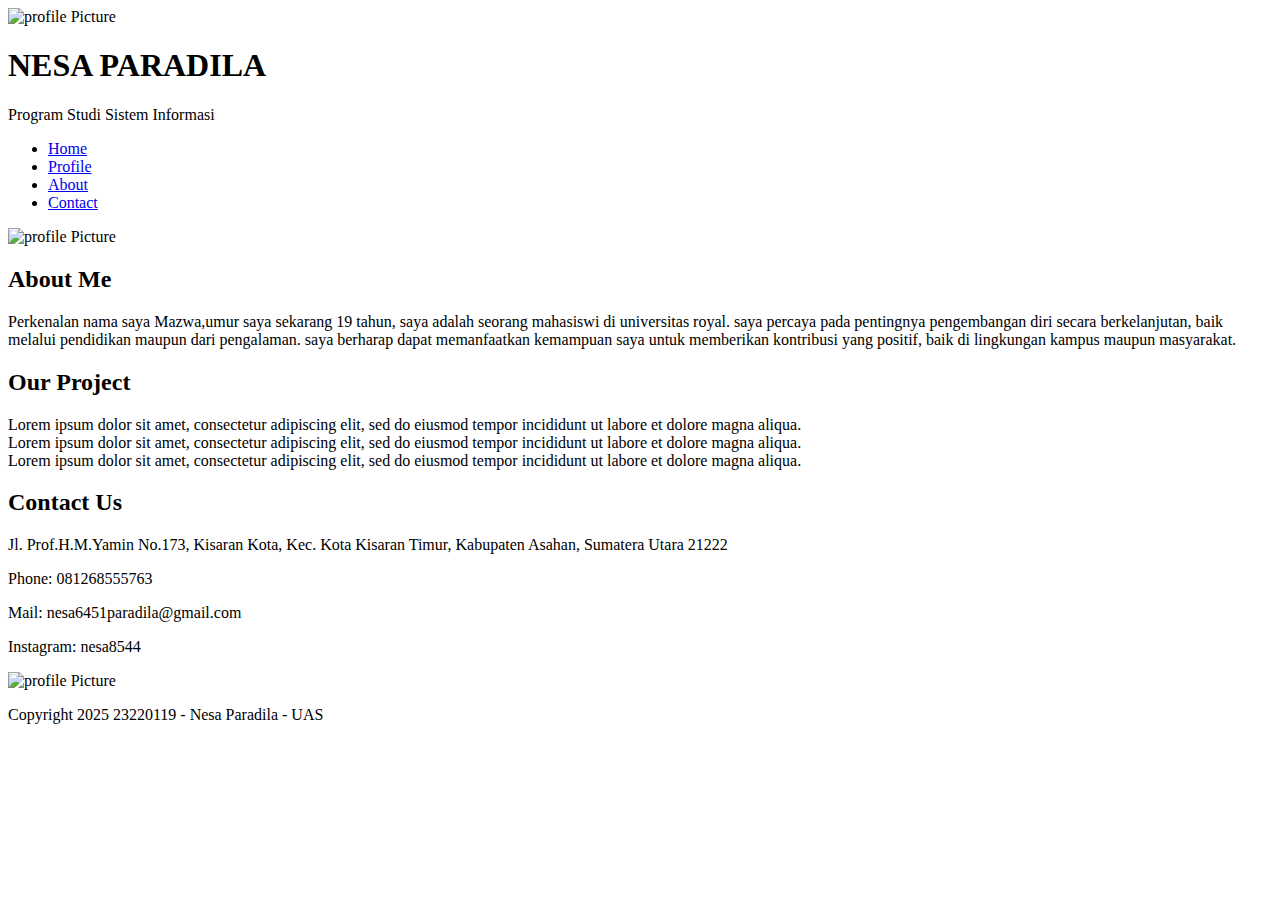
==== index.html @ 7762d0cb "Update and rename UAS_NESA.html to index.html" ====
<!DOCTYPE html>
<html lang="en">
<head>
  <meta charset="UTF-8">
  <meta name="viewport" content="width=device-width, initial-scale=1.0">
  <title>Portfolio</title>
  <link rel="stylesheet" href="style.css">
</head>
<body>
  <header>
    <div class="profile-header">
     <img src="images\nesa.jpeg" alt="profile Picture" class="circle">
      <h1>NESA PARADILA</h1>
      <p>Program Studi Sistem Informasi</p>
    </div>
    </header>
    <div class="navbar">
    <nav>
      <ul>
        <li><a href="#">Home</a></li>
        <li><a href="#">Profile</a></li>
        <li><a href="#">About</a></li>
        <li><a href="#">Contact</a></li>
      </ul>
    </nav>
  </div>
  

  <main>
    <section class="about">
      <div class="about-content">
         <img src="images\nih.jpg" alt="profile Picture" class="image-placeholder">
        <div class="about-text">
          <h2>About Me</h2>
          <p>Perkenalan nama saya Mazwa,umur saya sekarang 19 tahun, saya adalah seorang mahasiswi di universitas royal. saya percaya pada pentingnya pengembangan diri secara berkelanjutan, baik melalui pendidikan maupun dari pengalaman. saya berharap dapat memanfaatkan kemampuan saya untuk memberikan kontribusi yang positif, baik di lingkungan kampus maupun masyarakat.</p>
        </div>
      </div>
    </section>

    <section class="projects">
      <h2>Our Project</h2>
      <div class="project-cards">
        <div class="card">Lorem ipsum dolor sit amet, consectetur adipiscing elit, sed do eiusmod tempor incididunt ut labore et dolore magna aliqua.</div>
        <div class="card">Lorem ipsum dolor sit amet, consectetur adipiscing elit, sed do eiusmod tempor incididunt ut labore et dolore magna aliqua.</div>
        <div class="card">Lorem ipsum dolor sit amet, consectetur adipiscing elit, sed do eiusmod tempor incididunt ut labore et dolore magna aliqua.</div>
      </div>
    </section>

    <section class="contact">
      <h2>Contact Us</h2>
      <div class="contact-info">
        <div class="info">
          <p>Jl. Prof.H.M.Yamin No.173, Kisaran Kota, Kec. Kota Kisaran Timur, Kabupaten Asahan, Sumatera Utara 21222</p>
          <p>Phone: 081268555763</p>
          <p>Mail: nesa6451paradila@gmail.com</p>
          <p>Instagram: nesa8544</p>
        </div>
         <img src="images\maps.jpeg" alt="profile Picture"  class="map-placeholder">
      </div>
    </section>
  </main>

  <footer>
    <p>Copyright 2025 23220119 - Nesa Paradila - UAS</p>
  </footer>
</body>
</html>
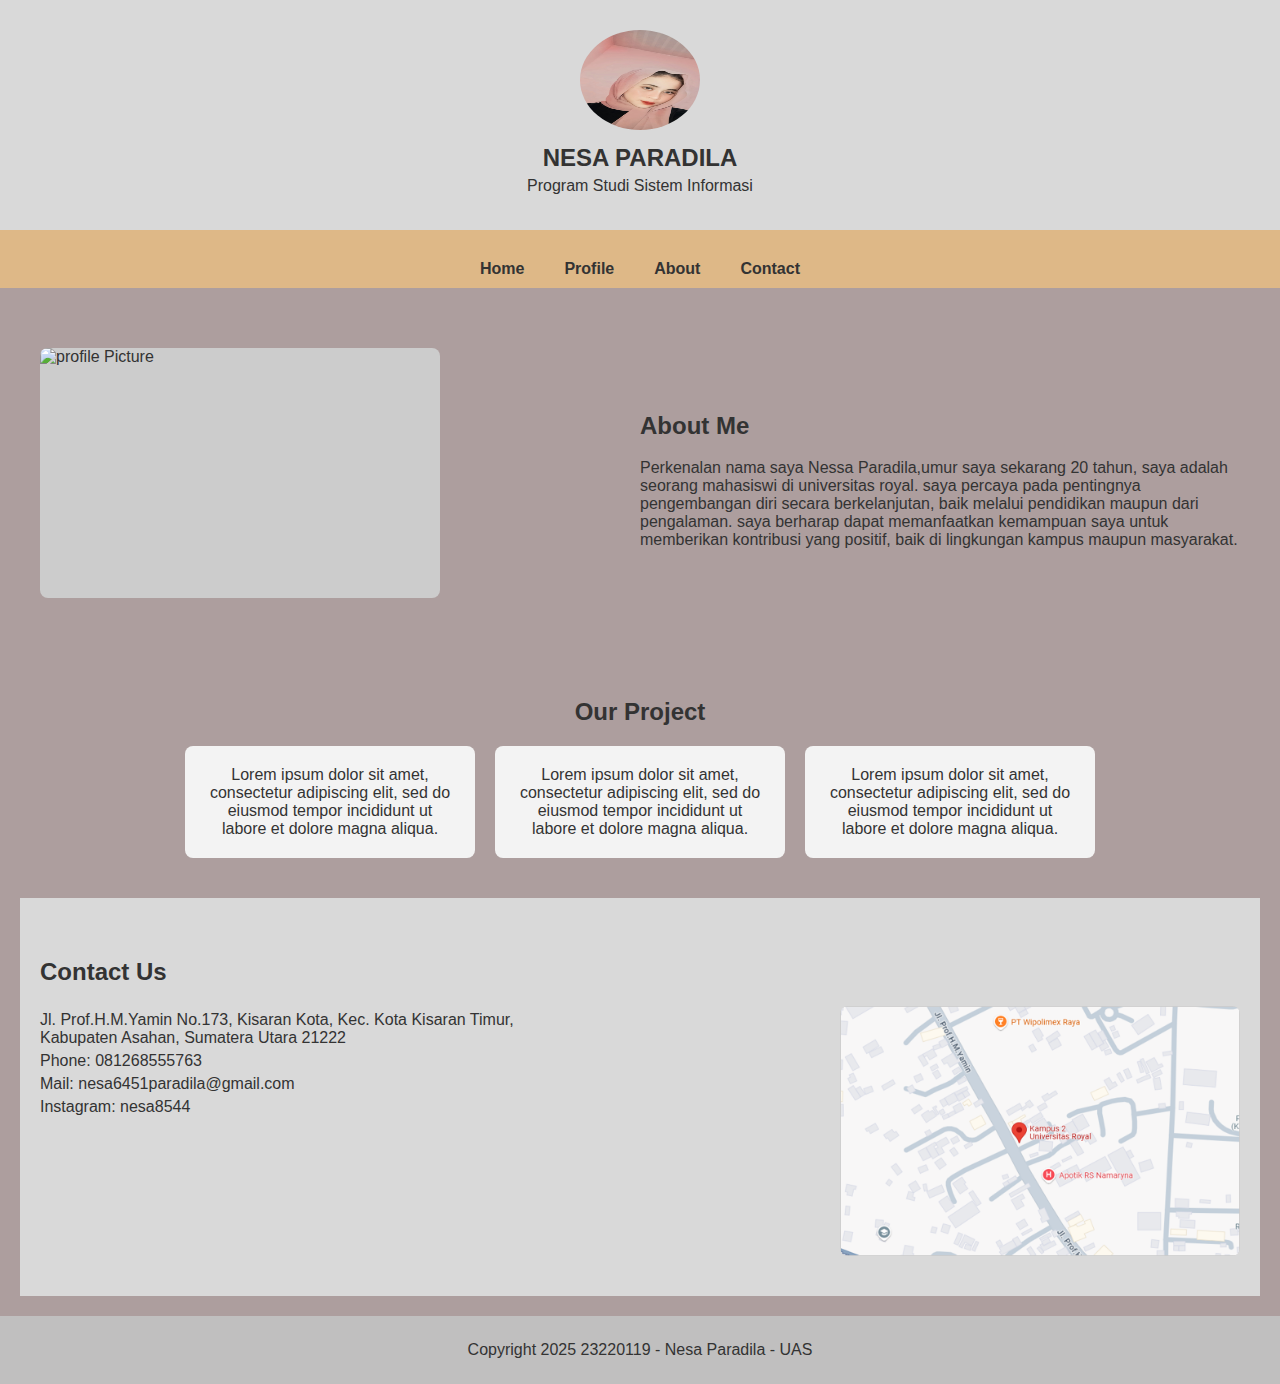
==== commit 0c8c2b7f: "Update index.html" ====
--- a/index.html
+++ b/index.html
@@ -32,7 +32,7 @@
          <img src="images\nih.jpg" alt="profile Picture" class="image-placeholder">
         <div class="about-text">
           <h2>About Me</h2>
-          <p>Perkenalan nama saya Mazwa,umur saya sekarang 19 tahun, saya adalah seorang mahasiswi di universitas royal. saya percaya pada pentingnya pengembangan diri secara berkelanjutan, baik melalui pendidikan maupun dari pengalaman. saya berharap dapat memanfaatkan kemampuan saya untuk memberikan kontribusi yang positif, baik di lingkungan kampus maupun masyarakat.</p>
+          <p>Perkenalan nama saya Nessa Paradila,umur saya sekarang 20 tahun, saya adalah seorang mahasiswi di universitas royal. saya percaya pada pentingnya pengembangan diri secara berkelanjutan, baik melalui pendidikan maupun dari pengalaman. saya berharap dapat memanfaatkan kemampuan saya untuk memberikan kontribusi yang positif, baik di lingkungan kampus maupun masyarakat.</p>
         </div>
       </div>
     </section>
--- a/style.css
+++ b/style.css
@@ -0,0 +1,130 @@
+body {
+  font-family: Arial, sans-serif;
+  margin: 0;
+  padding: 0;
+  color: #333;
+  box-sizing: border-box;
+  background-color: #AD9E9E;
+}
+
+header {
+  text-align: center;
+  background-color: #D9D9D9;
+  padding: 30px 0;
+}
+.navbar{
+  text-align: center;
+  background-color: #DEB887;
+  padding: 10px 0;
+}
+.circle {
+  width: 120px;
+  height: 100px;
+  background-color: #ccc;
+  border-radius: 50%;
+  margin: 0 auto;
+}
+
+h1 {
+  font-size: 24px;
+  margin: 10px 0 5px;
+}
+
+p {
+  margin: 5px 0;
+}
+
+nav ul {
+  display: flex;
+  justify-content: center;
+  list-style: none;
+  padding: 0;
+  margin: 20px 0 0 0;
+}
+
+nav ul li {
+  margin: 0 20px;
+}
+
+nav ul li a {
+  text-decoration: none;
+  color: #333;
+  font-weight: bold;
+}
+
+main {
+  padding: 20px;
+}
+
+.about {
+  padding: 40px 0;
+}
+
+.about-content {
+  display: flex;
+  align-items: center;
+  justify-content: space-between;
+  max-width: 1200px;
+  margin: 0 auto;
+}
+
+.image-placeholder {
+  width: 400px;
+  height: 250px;
+  background-color: #ccc;
+  border-radius: 8px;
+}
+
+.about-text {
+  max-width: 600px;
+}
+
+.projects {
+  padding: 40px 0;
+  text-align: center;
+}
+
+.project-cards {
+  display: flex;
+  justify-content: center;
+  gap: 20px;
+  margin-top: 20px;
+}
+
+.card {
+  width: 250px;
+  padding: 20px;
+  background-color: #f3f3f3;
+  border-radius: 8px;
+  text-align: center;
+}
+
+.contact {
+  background-color: #D9D9D9;
+  padding: 40px 20px;
+}
+
+.contact-info {
+  display: flex;
+  justify-content: space-between;
+  align-items: flex-start;
+  max-width: 1200px;
+  margin: 0 auto;
+}
+
+.info {
+  max-width: 500px;
+}
+
+.map-placeholder {
+  width: 400px;
+  height: 250px;
+  background-color: #ccc;
+  border-radius: 8px;
+}
+
+footer {
+  text-align: center;
+  padding: 20px;
+  background-color: #C0BFBF;
+}
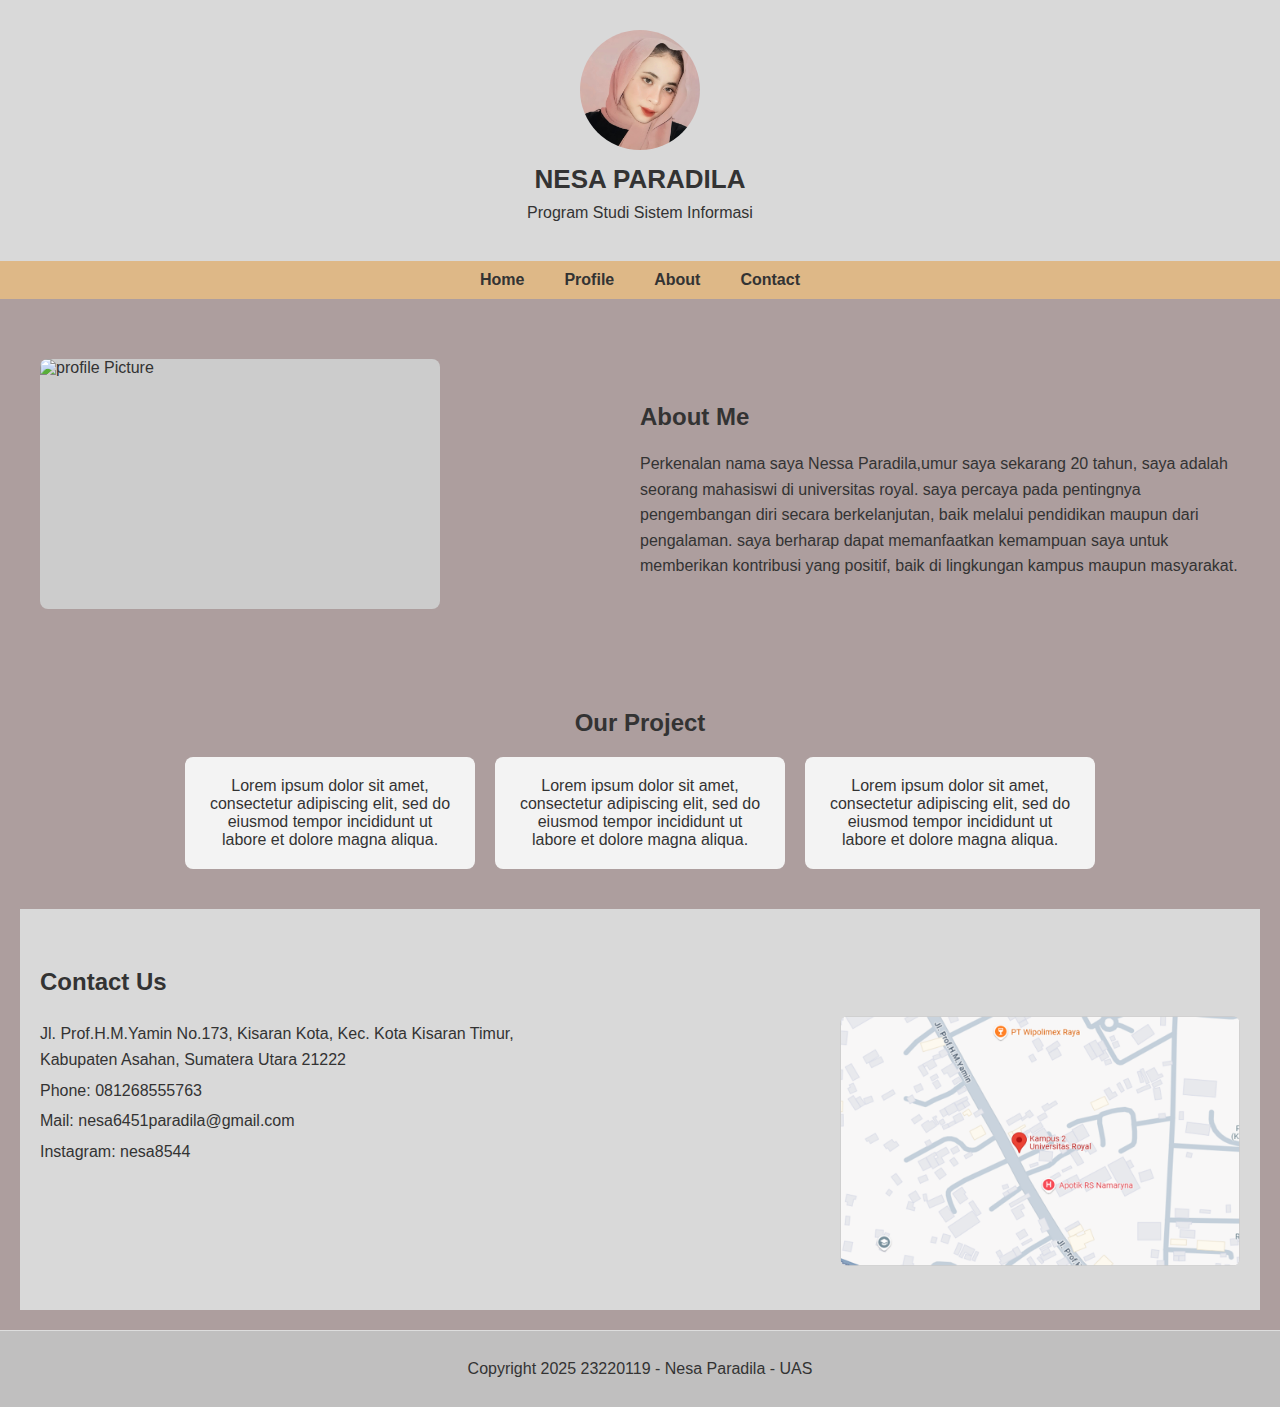
==== commit 8565107b: "Update index.html" ====
--- a/index.html
+++ b/index.html
@@ -55,7 +55,9 @@
           <p>Mail: nesa6451paradila@gmail.com</p>
           <p>Instagram: nesa8544</p>
         </div>
+        <a href="https://two-one-21.github.io/dw2o-ardorianda/maps.html">
          <img src="images\maps.jpeg" alt="profile Picture"  class="map-placeholder">
+        </a>
       </div>
     </section>
   </main>
--- a/style.css
+++ b/style.css
@@ -12,26 +12,13 @@
   background-color: #D9D9D9;
   padding: 30px 0;
 }
-.navbar{
-  text-align: center;
+
+.navbar {
+  display: flex;
+  justify-content: center;
+  align-items: center;
   background-color: #DEB887;
   padding: 10px 0;
-}
-.circle {
-  width: 120px;
-  height: 100px;
-  background-color: #ccc;
-  border-radius: 50%;
-  margin: 0 auto;
-}
-
-h1 {
-  font-size: 24px;
-  margin: 10px 0 5px;
-}
-
-p {
-  margin: 5px 0;
 }
 
 nav ul {
@@ -39,7 +26,7 @@
   justify-content: center;
   list-style: none;
   padding: 0;
-  margin: 20px 0 0 0;
+  margin: 0;
 }
 
 nav ul li {
@@ -50,6 +37,30 @@
   text-decoration: none;
   color: #333;
   font-weight: bold;
+  transition: color 0.3s, border-bottom 0.3s;
+}
+
+nav ul li a:hover {
+  color: #555;
+  border-bottom: 2px solid #555;
+}
+
+.circle {
+  width: 120px;
+  height: 120px;
+  background-color: #ccc;
+  border-radius: 50%;
+  margin: 0 auto;
+}
+
+h1 {
+  font-size: 26px;
+  margin: 10px 0 5px;
+}
+
+p {
+  margin: 5px 0;
+  line-height: 1.6;
 }
 
 main {
@@ -73,6 +84,7 @@
   height: 250px;
   background-color: #ccc;
   border-radius: 8px;
+  margin-right: 20px;
 }
 
 .about-text {
@@ -127,4 +139,5 @@
   text-align: center;
   padding: 20px;
   background-color: #C0BFBF;
+  border-top: 1px solid #DDD;
 }
